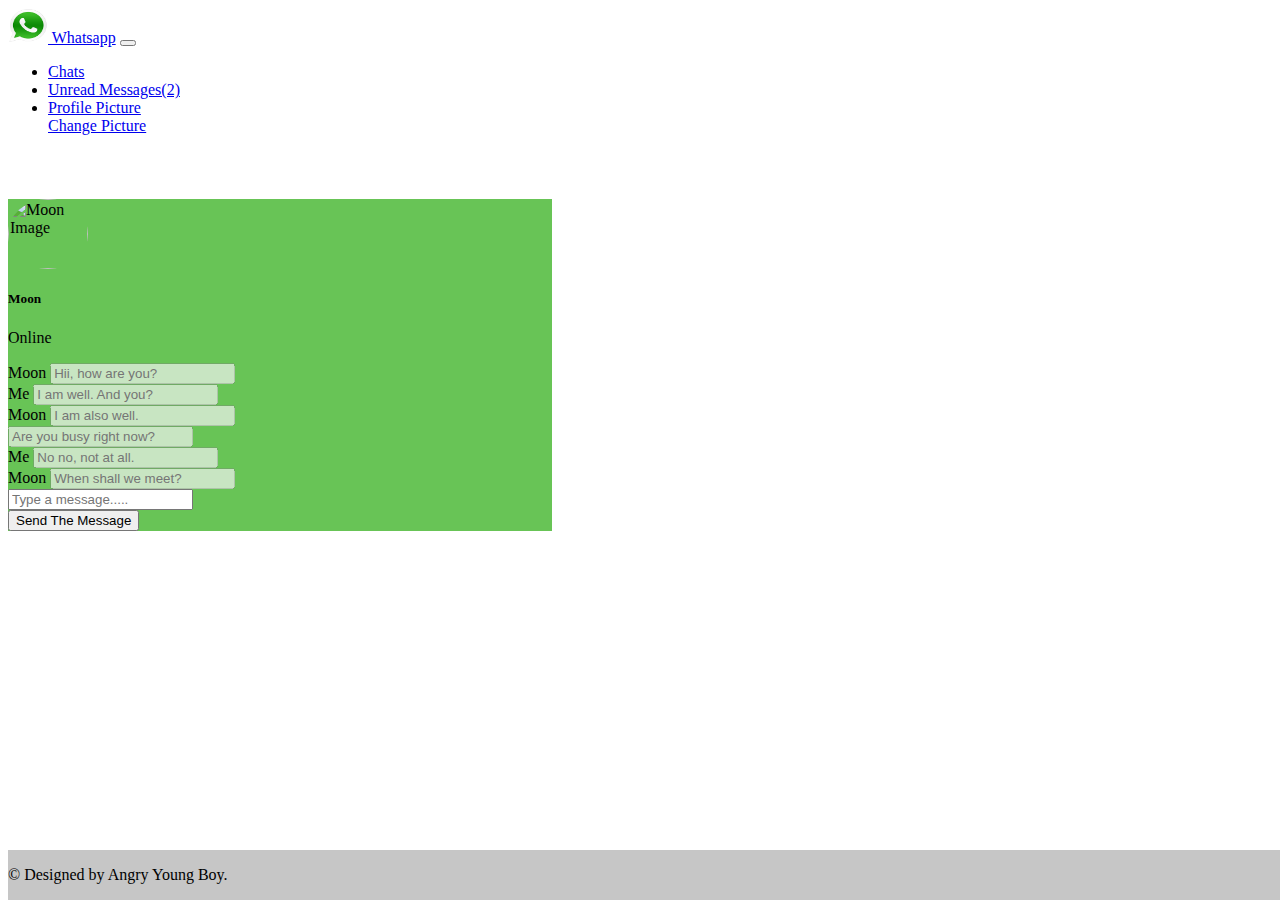
==== moon.html @ aa75c6cd "first commit" ====
<html>

<head>
    <!-- Required meta tags -->
    <meta charset="utf-8">
    <meta name="viewport" content="width=device-width, initial-scale=1, shrink-to-fit=no">
    <link rel="stylesheet" type="text/css" href="css/style.css">
    <link rel="stylesheet" href="https://stackpath.bootstrapcdn.com/bootstrap/4.1.1/css/bootstrap.min.css" integrity="sha384-WskhaSGFgHYWDcbwN70/dfYBj47jz9qbsMId/iRN3ewGhXQFZCSftd1LZCfmhktB"
        crossorigin="anonymous">

</head>

<body>
    <!--Navigation bar code-->
    <nav class="navbar navbar-expand-lg navbar-light bg-success" id="navbar">
        <a href="index.html" class="navbar-brand text-white">
            <img src="images/logo.png" alt="Whatsapp Logo" id="logo"> Whatsapp</a>

        <button class="navbar-toggler" type="button" data-toggle="collapse" data-target="#navbarSupportedContent" aria-controls="navbarSupportedContent"
            aria-expanded="false" aria-label="Toggle navigation">
            <span class="navbar-toggler-icon"></span>
        </button>

        <div class="collapse navbar-collapse" id="navbarSupportedContent">
            <ul class="navbar-nav ml-auto">
                <li class="nav-item">
                    <a class="nav-link  text-white" href="index.html">Chats
                    </a>

                    <li class="nav-item">
                        <a class="nav-link" href="msg.html">Unread Messages(2)
                        </a>
                    </li>
                    <li class="nav-item dropdown">
                        <a class="nav-link dropdown-toggle" data-toggle="dropdown" href="#" role="button" aria-haspopup="true" aria-expanded="false">Profile Picture</a>
                        <div class="dropdown-menu">
                            <a class="dropdown-item bg-success text-white" href="changeProfile.html">Change Picture</a>
                        </div>
                    </li>
                </li>
            </ul>
        </div>
    </nav>
    <!--end of the navigation bar code-->
    <br>
    <!--start the container-->
    <div id="whatsapp_body">
            <div class="container">
        <div class="row justify-content-around">
            <div class="card border-success rounded" style="width: 34rem;">
                <div class="card-body" style="background-color: rgb(104, 196, 86);">
                    <div class="media">
                        <img class="align-self-start mr-3" src="images/moon.jpg" alt="Moon Image" id="user">
                        <div class="media-body">
                            <h5 class="mt-0">Moon</h5>
                            <p>Online
                            </p>
                        </div>
                    </div>
                    <form>
                        <div class="row">
                            <div class="col-md-6 col-sm-12">
                                <div class="form-group text-white">
                                    <label for="exampleFormControlTitle">Moon</label>
                                    <input type="text" class="form-control" placeholder="Hii, how are you?" disabled>
                                </div>
                            </div>
                        </div>

                        <div class="row justify-content-around">
                            <div class="col-md-10 col-sm-12">
                                <div class="form-group">
                                    <label for="exampleFormControlTitle">Me</label>
                                    <input type="text" class="form-control" placeholder="I am well. And you?" disabled>
                                </div>
                            </div>
                        </div>

                        <div class="row">
                            <div class="col-md-6 col-sm-12">
                                <div class="form-group text-white">
                                    <label for="exampleFormControlTitle">Moon</label>
                                    <input type="text" class="form-control" placeholder="I am also well." disabled>
                                </div>
                            </div>
                        </div>
                        <div class="row">
                            <div class="col-md-6 col-sm-12">
                                <div class="form-group">

                                    <input type="text" class="form-control" placeholder="Are you busy right now?" disabled>
                                </div>
                            </div>
                        </div>
                        <div class="row justify-content-around">
                            <div class="col-md-10 col-sm-12">
                                <div class="form-group">
                                    <label for="exampleFormControlTitle">Me</label>
                                    <input type="text" class="form-control" placeholder="No no, not at all." disabled>
                                </div>
                            </div>
                        </div>
                        <div class="row">
                            <div class="col-md-6 col-sm-12">
                                <div class="form-group text-white">
                                    <label for="exampleFormControlTitle">Moon</label>
                                    <input type="text" class="form-control" placeholder="When shall we meet?" disabled>
                                </div>
                            </div>
                        </div>
                        <div class="row">
                            <div class="col-md-7 col-sm-12">
                                <div class="form-group">
                                    <input type="text" class="form-control" placeholder="Type a message....." required>
                                </div>
                            </div>
                            <div class="col-md-5 col-sm-12">
                                <div class="form-group">
                                    <button type="submit" class="btn btn-primary" id="createPost">Send The Message</button>

                                </div>
                            </div>
                        </div>
                    </form>
                    <!--End of the form-->
                </div>
            </div>
        </div>
    </div>
    <!--End of the container div-->

    <!--End of the card view-->
    </div>
    <!--footer start-->
    <footer class="footer">
        <div class="container text-center">
            <span class="text-muted">&copy; Designed by Angry Young Boy.</span>
        </div>
    </footer>
    <!--footer end-->

    <!-- Optional JavaScript -->


    <!-- jQuery first, then Popper.js, then Bootstrap JS -->
    <script src="https://code.jquery.com/jquery-3.3.1.slim.min.js" integrity="sha384-q8i/X+965DzO0rT7abK41JStQIAqVgRVzpbzo5smXKp4YfRvH+8abtTE1Pi6jizo"
        crossorigin="anonymous"></script>
    <script src="https://cdnjs.cloudflare.com/ajax/libs/popper.js/1.14.3/umd/popper.min.js" integrity="sha384-ZMP7rVo3mIykV+2+9J3UJ46jBk0WLaUAdn689aCwoqbBJiSnjAK/l8WvCWPIPm49"
        crossorigin="anonymous"></script>
    <script src="https://stackpath.bootstrapcdn.com/bootstrap/4.1.1/js/bootstrap.min.js" integrity="sha384-smHYKdLADwkXOn1EmN1qk/HfnUcbVRZyYmZ4qpPea6sjB/pTJ0euyQp0Mk8ck+5T"
        crossorigin="anonymous"></script>
</body>

</html>
---- css/style.css ----
html {
  position: relative;
  min-height: 100%;
}

body {
  margin-bottom: 90px;
}
#logo {
  width: 40px;
  height: 35px;
}
#tick {
  width: 30px;
  height: 20px;
}

#user {
  width: 80px;
  height: 70px;
  border-radius: 50%;
}
a.custom-card,
a.custom-card:hover {
  color: inherit;
  text-decoration: none;
}
.footer {
  position: absolute;
  max-height: 100px;
  bottom: 0;
  width: 100%;
  line-height: 50px;
  background-color: #b1b0b0b9;
}
#whatsapp_body{
  margin-bottom: 120px;
  margin-top: 30px;
}
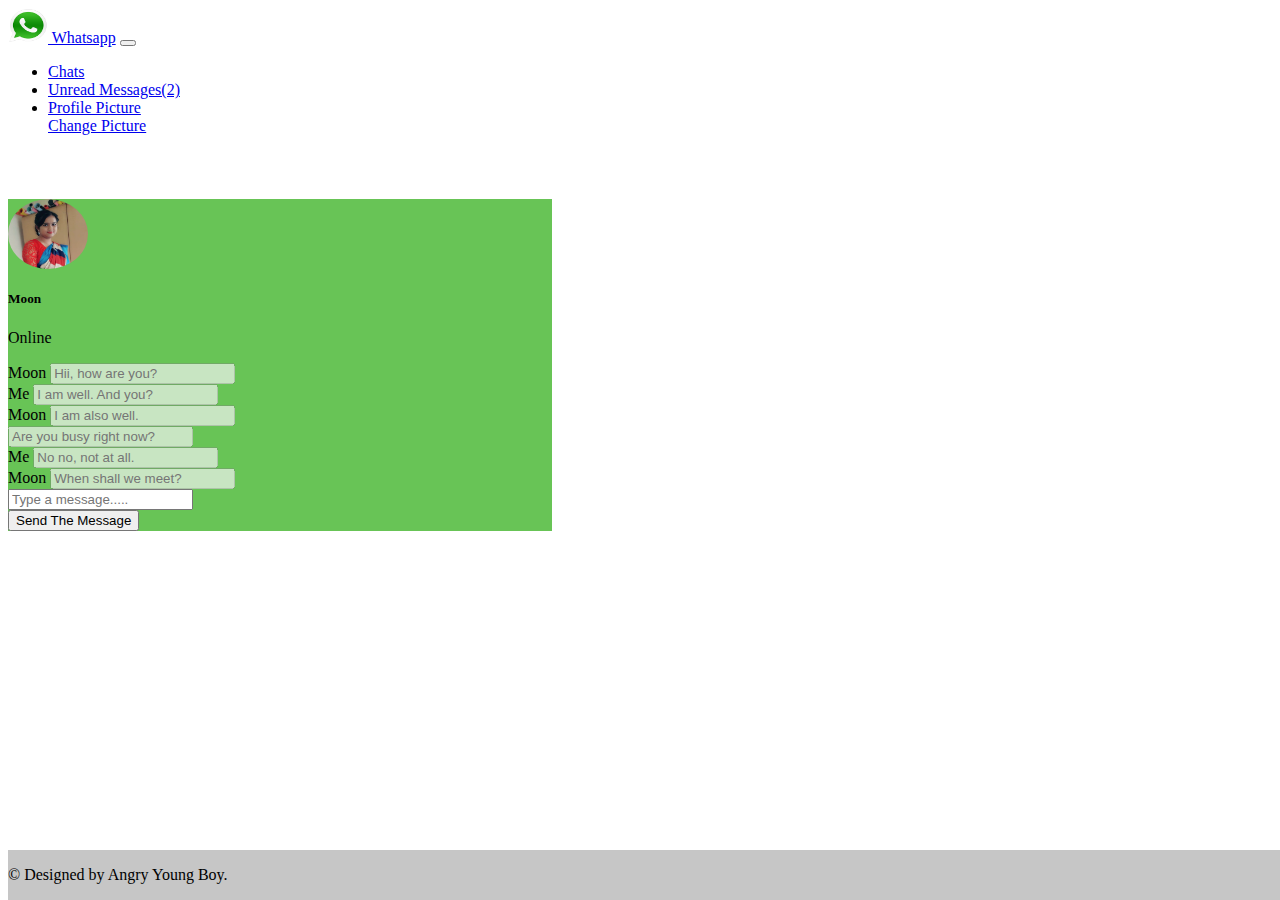
==== commit b1b7fc0d: "error remove2" ====
--- a/moon.html
+++ b/moon.html
@@ -50,7 +50,7 @@
             <div class="card border-success rounded" style="width: 34rem;">
                 <div class="card-body" style="background-color: rgb(104, 196, 86);">
                     <div class="media">
-                        <img class="align-self-start mr-3" src="images/moon.jpg" alt="Moon Image" id="user">
+                        <img class="align-self-start mr-3" src="images/Moon.jpg" alt="Moon Image" id="user">
                         <div class="media-body">
                             <h5 class="mt-0">Moon</h5>
                             <p>Online
